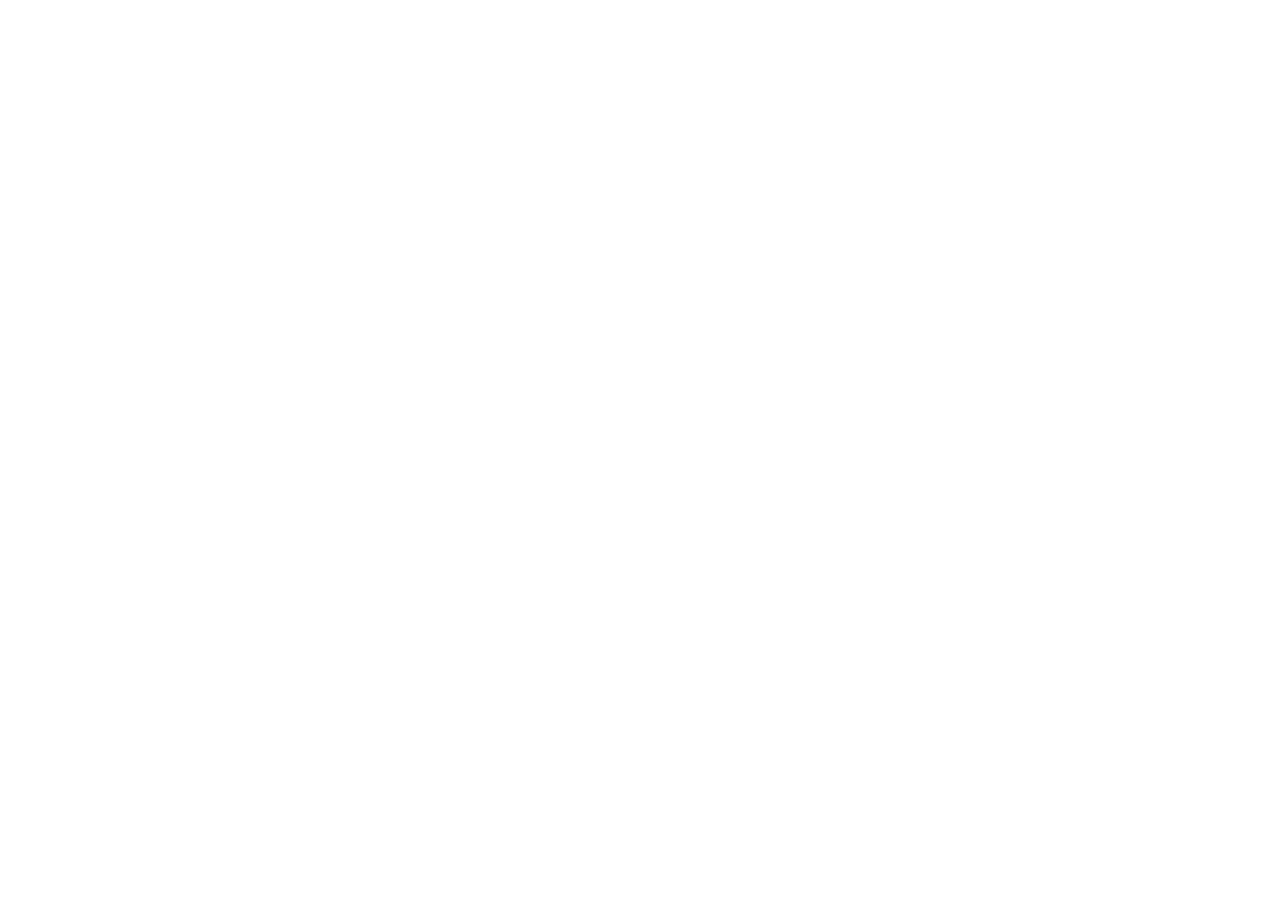
==== index.html @ daff0ab1 "four commit" ====
<!DOCTYPE html>
<html lang="en">
<head>
    <meta charset="UTF-8">
    <meta http-equiv="X-UA-Compatible" content="IE=edge">
    <meta name="viewport" content="width=device-width, initial-scale=1.0">
    <title>Document</title>
    <link rel="stylesheet" href="index.css">
</head>
<body>
    <header>
        <nav></nav>
    </header>
    <main></main>
    <footer></footer>
</body>
</html>
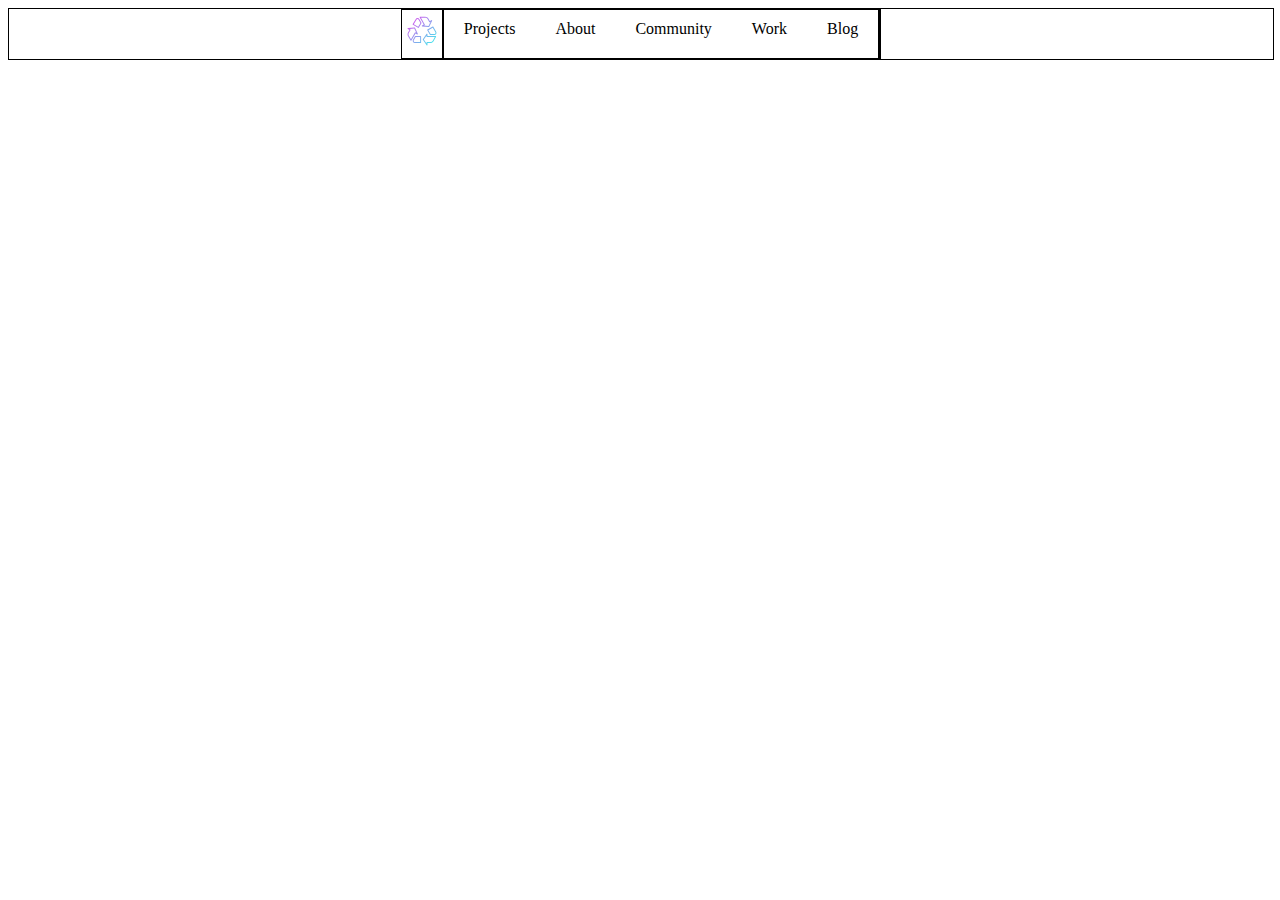
==== commit 6a1caa01: "iniciando la maquetacion del header" ====
--- a/index.html
+++ b/index.html
@@ -5,11 +5,25 @@
     <meta http-equiv="X-UA-Compatible" content="IE=edge">
     <meta name="viewport" content="width=device-width, initial-scale=1.0">
     <title>Document</title>
-    <link rel="stylesheet" href="index.css">
+    <link rel="stylesheet" href="header.css">
 </head>
 <body>
     <header>
-        <nav></nav>
+        <nav class="nav_header">
+            <section class="section_nav_header">
+                <img class="img_section_nav_header" src="./src/icon/df3e4c9f-529b-41da-a774-675a8f6db404.svg" alt="logo">
+            </section>
+            <section class="section_nav_header anchor_container" >
+                <p class="p_section_nav_header">Projects</p>
+                <p class="p_section_nav_header">About</p>
+                <p class="p_section_nav_header">Community</p>
+                <p class="p_section_nav_header">Work</p>
+                <p class="p_section_nav_header">Blog</p>
+            </section>
+            <section class="section_nav_header">
+
+            </section>
+        </nav>
     </header>
     <main></main>
     <footer></footer>
--- a/header.css
+++ b/header.css
@@ -0,0 +1,25 @@
+header{
+    height: 50px;
+    width:  100%;
+    display: flex;
+    justify-content: center;
+    border: 1px solid black;
+}
+.nav_header{
+    display: flex;
+    justify-content: center;
+}
+.section_nav_header{
+    border: 1px solid black;
+}
+.img_section_nav_header{
+    height: 40px;
+    width: 40px;
+}
+.anchor_container {
+    display: flex;
+    justify-content: center;
+}
+.p_section_nav_header {
+    margin: 10px 20px;
+}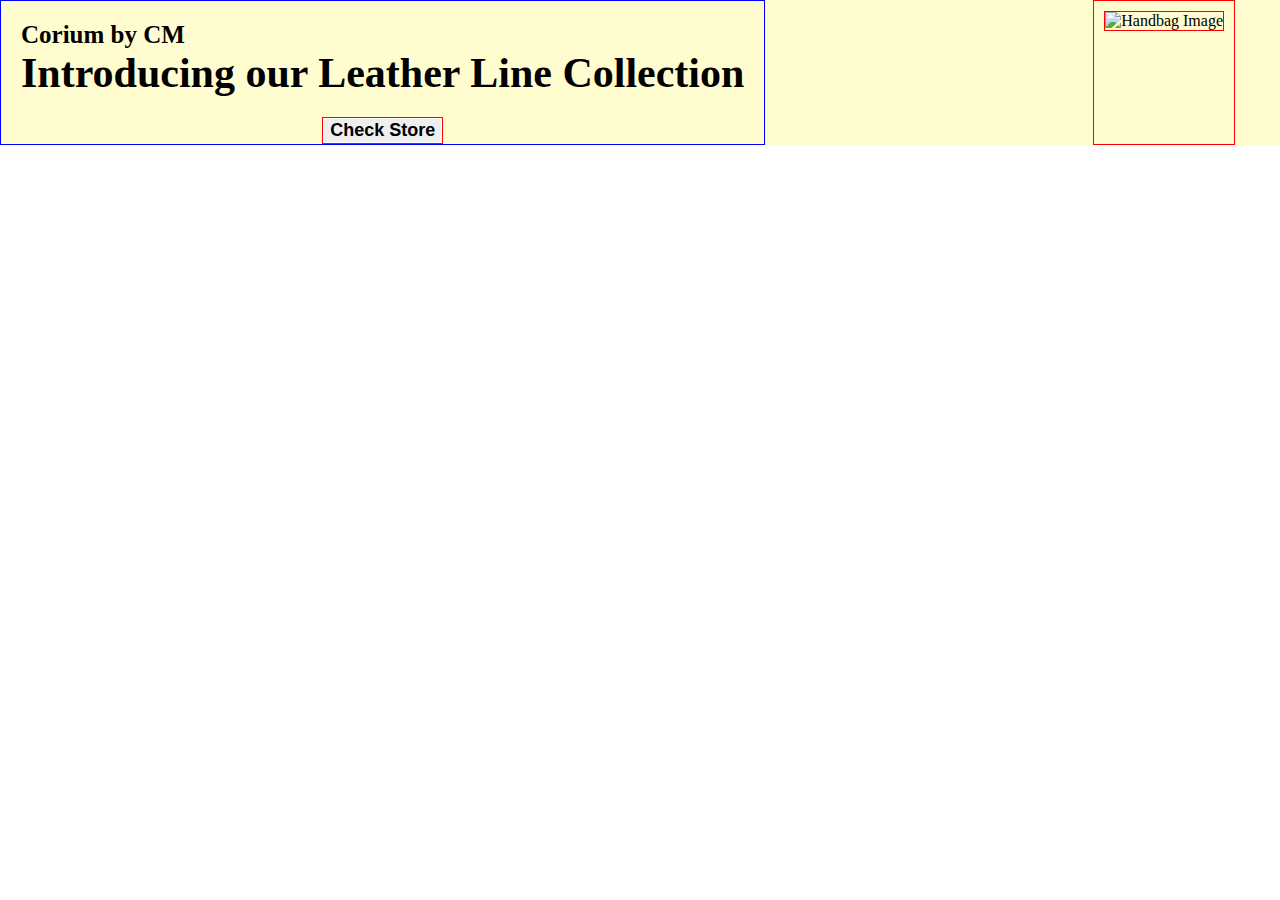
==== commit 4bae80a1: "8th commit // created main section banner and main.css file" ====
--- a/index.html
+++ b/index.html
@@ -1,31 +1,39 @@
 <!DOCTYPE html>
 <html lang="en">
-<head>
-    <meta charset="UTF-8">
-    <meta http-equiv="X-UA-Compatible" content="IE=edge">
-    <meta name="viewport" content="width=device-width, initial-scale=1.0">
+  <head>
+    <meta charset="UTF-8" />
+    <meta http-equiv="X-UA-Compatible" content="IE=edge" />
+    <meta name="viewport" content="width=device-width, initial-scale=1.0" />
     <title>Document</title>
-    <link rel="stylesheet" href="header.css">
-</head>
-<body>
+    <link rel="stylesheet" href="index.css" />
+    <link rel="stylesheet" href="main.css">
+  </head>
+  <body>
     <header>
-        <nav class="nav_header">
-            <section class="section_nav_header">
-                <img class="img_section_nav_header" src="./src/icon/df3e4c9f-529b-41da-a774-675a8f6db404.svg" alt="logo">
-            </section>
-            <section class="section_nav_header anchor_container" >
-                <p class="p_section_nav_header">Projects</p>
-                <p class="p_section_nav_header">About</p>
-                <p class="p_section_nav_header">Community</p>
-                <p class="p_section_nav_header">Work</p>
-                <p class="p_section_nav_header">Blog</p>
-            </section>
-            <section class="section_nav_header">
+      <nav></nav>
+    </header>
+    <main>
+      <section id="bannerSection">
+        <div class="info">
+          <div class="mainInfo">
+            <h3>Corium by CM</h3>
+            <h2>Introducing our Leather Line Collection</h2>
+          </div>
+          <div class="storeButton">
+            <button>Check Store</button>
 
-            </section>
-        </nav>
-    </header>
-    <main></main>
+          </div>
+        </div>
+
+        <div class="image">
+          <img
+            src="https://www.coriumbycm.com/uploads/b/20d2ed04b41df731423d5c60c121038324cdd1d32f95b41da705e3d7e904355f/2022-09-02_20-21-29_1662164502.png?width=1200&height=430&fit=cover"
+            alt="Handbag Image"
+            class="mainImage"
+          />
+        </div>
+      </section>
+    </main>
     <footer></footer>
-</body>
-</html>+  </body>
+</html>
--- a/main.css
+++ b/main.css
@@ -0,0 +1,65 @@
+*{
+    margin: 0;
+}
+
+#bannerSection{
+    display: flex;
+    justify-content: space-between;
+    background-color: #FFFDD0;
+ 
+}
+
+
+.info{
+    justify-content: center;
+    align-items: center;
+    border: 1px solid blue;
+    display: flex;
+    flex-direction: column;
+    
+}
+
+.mainInfo{
+    justify-content: center;
+    align-items: center;
+    padding: 20px;
+}
+
+.mainInfo h3{
+    font-size: 25px;
+}
+
+.mainInfo h2{
+    font-size: 42px;
+}
+
+.storeButton{
+    border: 1px solid red;
+    justify-content: center;
+    align-items: center;
+    display: flex;
+    
+}
+
+.storeButton button{
+    justify-content: center;
+    align-items: center;
+    font-weight: 900;
+    font-size: 18px;
+    border: 1px solid white;
+
+}
+
+.image{
+    justify-content: center;
+    align-items: center;
+    padding: 10px;
+    border: solid 1px red;
+    margin-right: 45px;
+}
+
+
+.mainImage{
+    width: 400px;
+    border: 1px solid red;
+}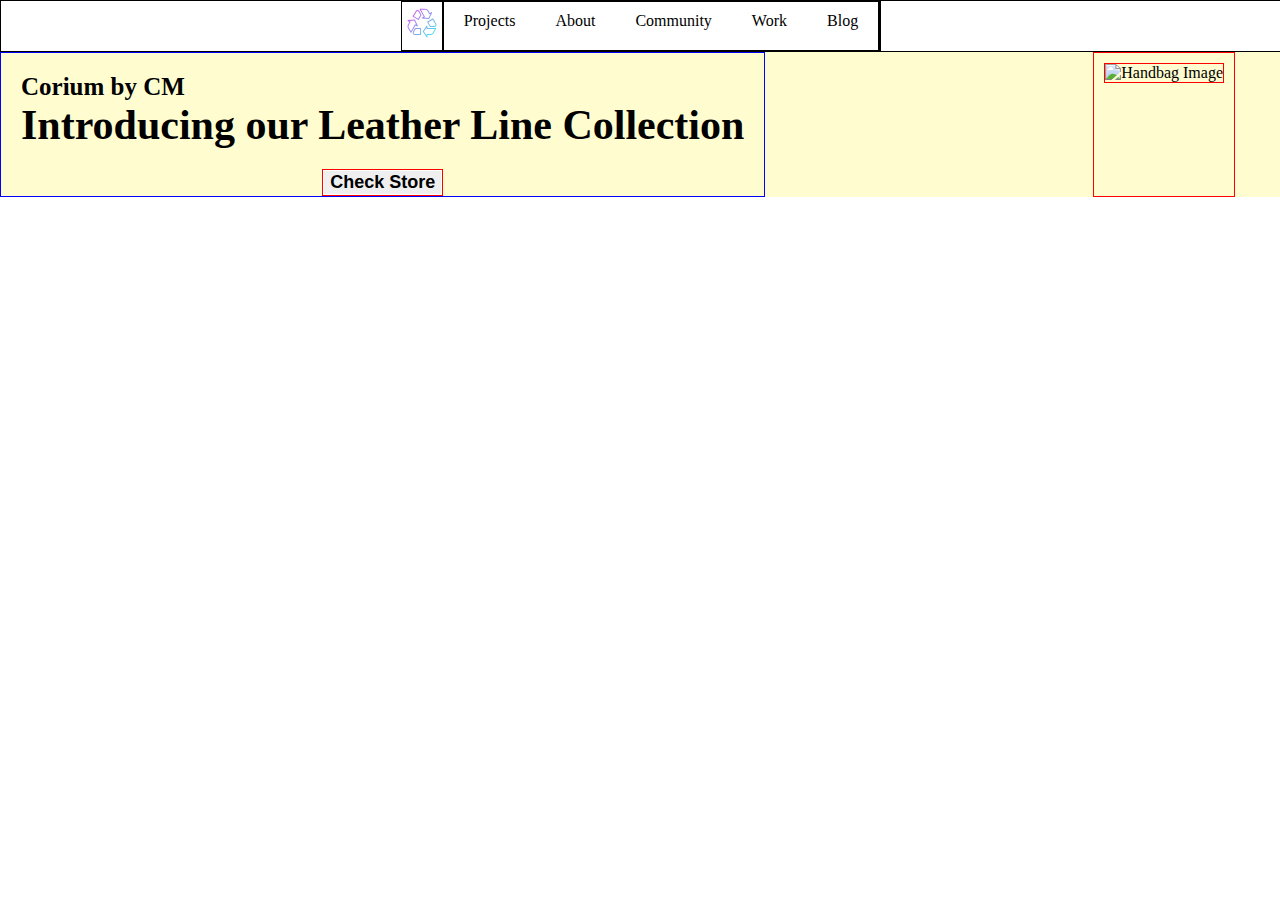
==== commit 9ced9dde: "Merge branch 'main' into main" ====
--- a/index.html
+++ b/index.html
@@ -4,13 +4,27 @@
     <meta charset="UTF-8" />
     <meta http-equiv="X-UA-Compatible" content="IE=edge" />
     <meta name="viewport" content="width=device-width, initial-scale=1.0" />
+    <link rel="stylesheet" href="main.css">
+    <link rel="stylesheet" href="header.css">
     <title>Document</title>
-    <link rel="stylesheet" href="index.css" />
-    <link rel="stylesheet" href="main.css">
   </head>
   <body>
-    <header>
-      <nav></nav>
+  <header>
+        <nav class="nav_header">
+            <section class="section_nav_header">
+                <img class="img_section_nav_header" src="./src/icon/df3e4c9f-529b-41da-a774-675a8f6db404.svg" alt="logo">
+            </section>
+            <section class="section_nav_header anchor_container" >
+                <p class="p_section_nav_header">Projects</p>
+                <p class="p_section_nav_header">About</p>
+                <p class="p_section_nav_header">Community</p>
+                <p class="p_section_nav_header">Work</p>
+                <p class="p_section_nav_header">Blog</p>
+            </section>
+            <section class="section_nav_header">
+
+            </section>
+        </nav>
     </header>
     <main>
       <section id="bannerSection">
--- a/header.css
+++ b/header.css
@@ -0,0 +1,25 @@
+header{
+    height: 50px;
+    width:  100%;
+    display: flex;
+    justify-content: center;
+    border: 1px solid black;
+}
+.nav_header{
+    display: flex;
+    justify-content: center;
+}
+.section_nav_header{
+    border: 1px solid black;
+}
+.img_section_nav_header{
+    height: 40px;
+    width: 40px;
+}
+.anchor_container {
+    display: flex;
+    justify-content: center;
+}
+.p_section_nav_header {
+    margin: 10px 20px;
+}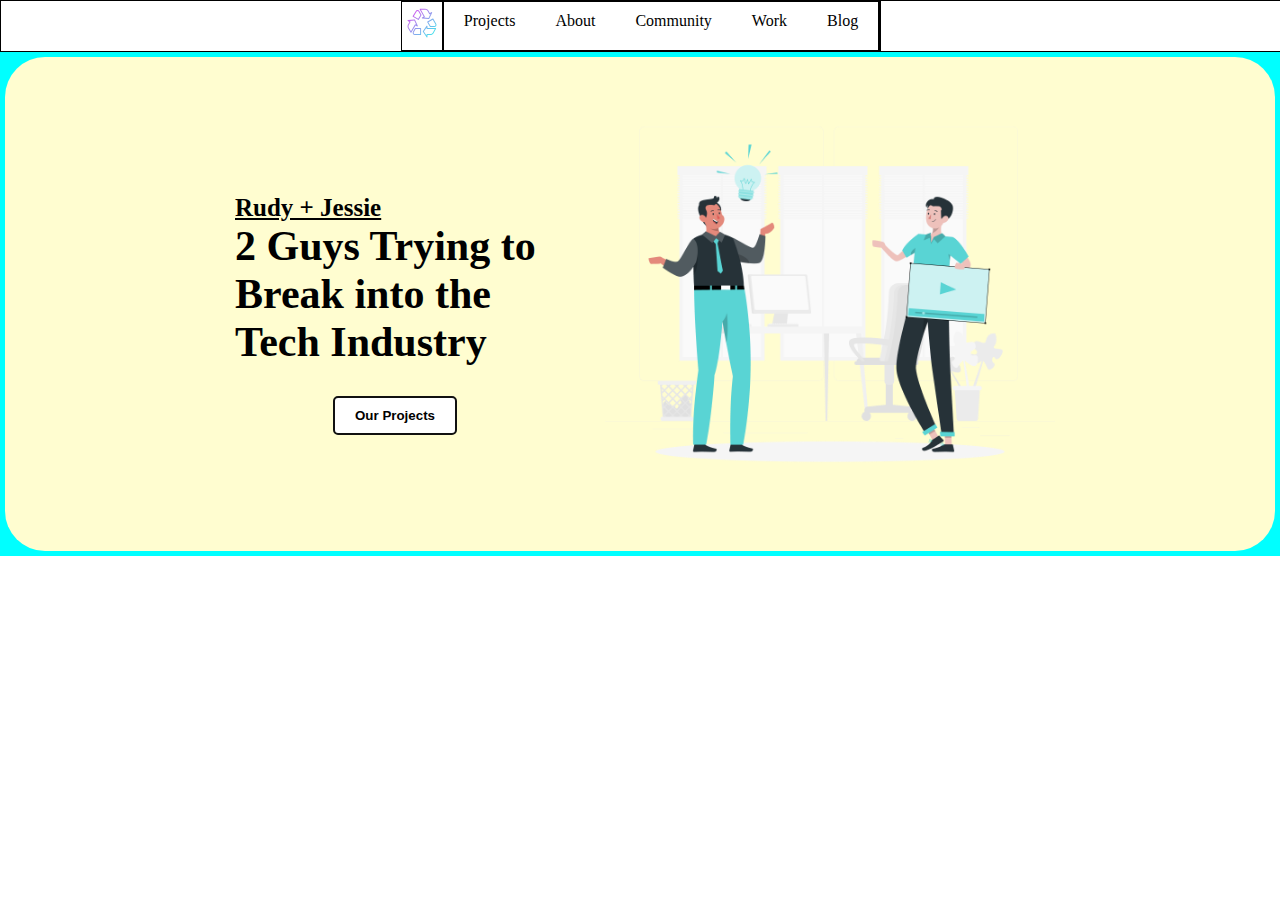
==== commit 2ff14f47: "Merge pull request #4 from rudy-gm/main" ====
--- a/index.html
+++ b/index.html
@@ -4,50 +4,61 @@
     <meta charset="UTF-8" />
     <meta http-equiv="X-UA-Compatible" content="IE=edge" />
     <meta name="viewport" content="width=device-width, initial-scale=1.0" />
-    <link rel="stylesheet" href="main.css">
-    <link rel="stylesheet" href="header.css">
+    <link rel="stylesheet" href="main.css" />
+    <link rel="stylesheet" href="header.css" />
     <title>Document</title>
   </head>
   <body>
-  <header>
-        <nav class="nav_header">
-            <section class="section_nav_header">
-                <img class="img_section_nav_header" src="./src/icon/df3e4c9f-529b-41da-a774-675a8f6db404.svg" alt="logo">
-            </section>
-            <section class="section_nav_header anchor_container" >
-                <p class="p_section_nav_header">Projects</p>
-                <p class="p_section_nav_header">About</p>
-                <p class="p_section_nav_header">Community</p>
-                <p class="p_section_nav_header">Work</p>
-                <p class="p_section_nav_header">Blog</p>
-            </section>
-            <section class="section_nav_header">
-
-            </section>
-        </nav>
+    <header>
+      <nav class="nav_header">
+        <section class="section_nav_header">
+          <img
+            class="img_section_nav_header"
+            src="./src/icon/df3e4c9f-529b-41da-a774-675a8f6db404.svg"
+            alt="logo"
+          />
+        </section>
+        <section class="section_nav_header anchor_container">
+          <p class="p_section_nav_header">Projects</p>
+          <p class="p_section_nav_header">About</p>
+          <p class="p_section_nav_header">Community</p>
+          <p class="p_section_nav_header">Work</p>
+          <p class="p_section_nav_header">Blog</p>
+        </section>
+        <section class="section_nav_header"></section>
+      </nav>
     </header>
     <main>
       <section id="bannerSection">
-        <div class="info">
-          <div class="mainInfo">
-            <h3>Corium by CM</h3>
-            <h2>Introducing our Leather Line Collection</h2>
+        <div id="bannerDiv">
+          <div class="info">
+            <div class="mainInfo">
+              <h3>Rudy + Jessie</h3>
+              <h2>2 Guys Trying to Break into the Tech Industry</h2>
+            </div>
+            <div class="storeButton">
+              <button>Our Projects</button>
+            </div>
           </div>
-          <div class="storeButton">
-            <button>Check Store</button>
 
+          <div class="image">
+            <img
+              src="./src/icon/Content team-rafiki.png"
+              alt="Handbag Image"
+              class="mainImage"
+            />
           </div>
-        </div>
-
-        <div class="image">
-          <img
-            src="https://www.coriumbycm.com/uploads/b/20d2ed04b41df731423d5c60c121038324cdd1d32f95b41da705e3d7e904355f/2022-09-02_20-21-29_1662164502.png?width=1200&height=430&fit=cover"
-            alt="Handbag Image"
-            class="mainImage"
-          />
         </div>
       </section>
     </main>
-    <footer></footer>
+    <footer>
+
+        <!-- Jessie whenever you build this section, you need to put this anywhere to avoid copyright issues.
+        
+            // <a href="https://storyset.com/work">Work illustrations by Storyset</a>
+
+            -Rudy :) 
+        -->
+    </footer>
   </body>
 </html>
--- a/main.css
+++ b/main.css
@@ -3,9 +3,16 @@
 }
 
 #bannerSection{
+    background-color: #00ffff;
+    padding: 5px;
+}
+
+#bannerDiv{
     display: flex;
-    justify-content: space-between;
+    justify-content: space-around;
     background-color: #FFFDD0;
+    padding: 0 200px;
+    border-radius: 40px;
  
 }
 
@@ -13,10 +20,9 @@
 .info{
     justify-content: center;
     align-items: center;
-    border: 1px solid blue;
     display: flex;
     flex-direction: column;
-    
+    margin: 10px;
 }
 
 .mainInfo{
@@ -27,6 +33,7 @@
 
 .mainInfo h3{
     font-size: 25px;
+    text-decoration: underline;
 }
 
 .mainInfo h2{
@@ -34,32 +41,40 @@
 }
 
 .storeButton{
-    border: 1px solid red;
     justify-content: center;
     align-items: center;
     display: flex;
+    margin-top: 10px;
     
 }
 
 .storeButton button{
+
     justify-content: center;
     align-items: center;
     font-weight: 900;
-    font-size: 18px;
-    border: 1px solid white;
+    border: 2px solid #111;
+    border-radius: 5px;
+    background-color: #FFF;
+    padding: 10px 20px;cursor: pointer;
+    transition: 0.2s;
 
+}
+
+.storeButton button:hover{
+    background-color: #00ffff;
+    transform: rotate(-20deg);
 }
 
 .image{
     justify-content: center;
     align-items: center;
     padding: 10px;
-    border: solid 1px red;
     margin-right: 45px;
+    margin: 10px;
 }
 
 
 .mainImage{
-    width: 400px;
-    border: 1px solid red;
+    width: 450px;
 }